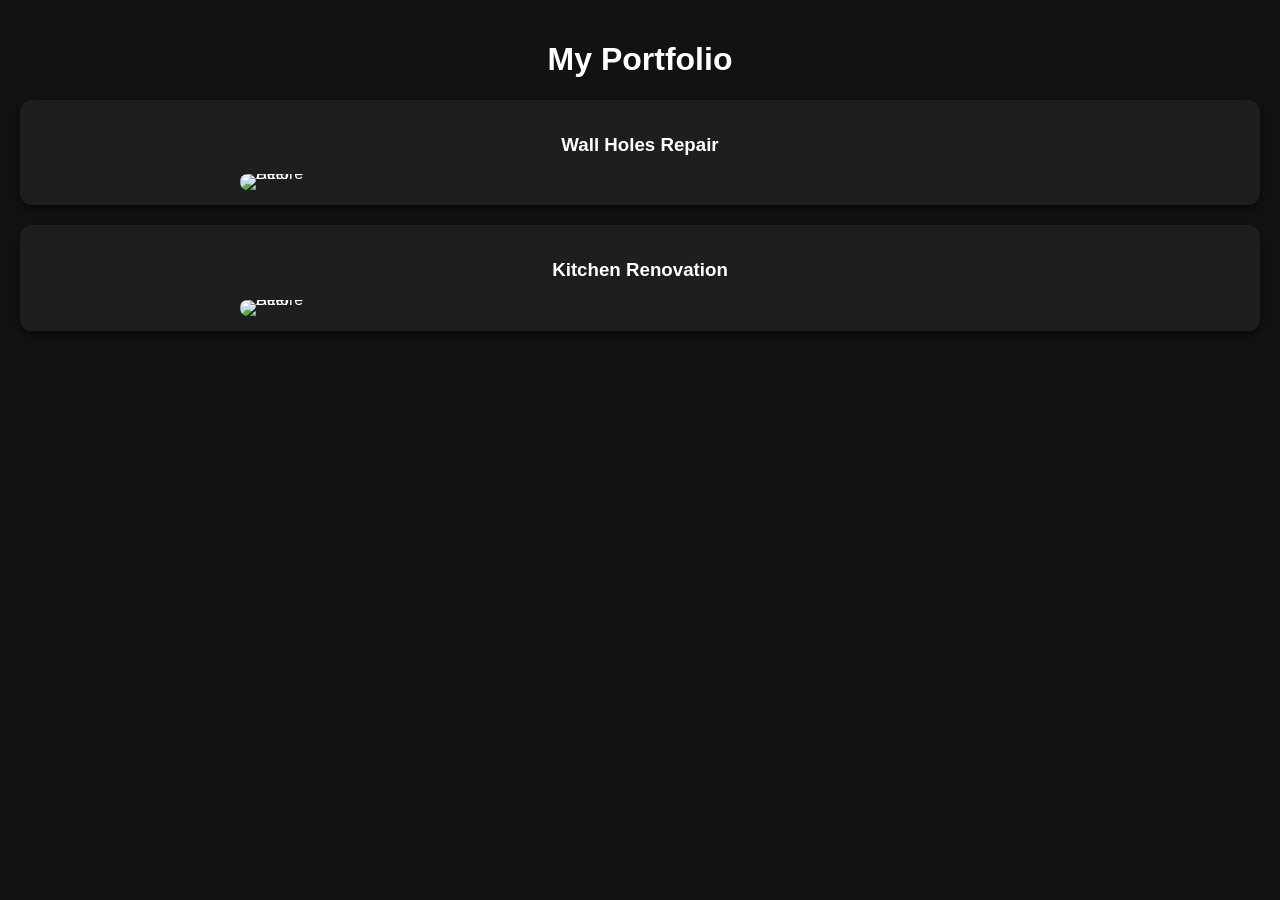
==== index (4).html @ cd320cba "ok" ====
<!DOCTYPE html>
<html lang="en">
<head>
    <meta charset="UTF-8">
    <meta name="viewport" content="width=device-width, initial-scale=1.0">
    <title>Portfolio - Before/After</title>
    <link rel="manifest" href="manifest.json">
    <style>
        body { font-family: sans-serif; background: #121212; color: #fff; margin: 0; padding: 20px; }
        h1 { text-align: center; }
        .card { background: #1e1e1e; border-radius: 12px; padding: 15px; margin-bottom: 20px; box-shadow: 0 4px 10px rgba(0,0,0,0.5); display: flex; flex-direction: column; align-items: center; }
        .slider-container { position: relative; width: 100%; max-width: 800px; line-height: 0; border-radius: 8px; overflow: hidden; user-select: none; }
        .slider-container img { display: block; width: 100%; height: auto; pointer-events: none; }
        .img-after-wrap { position: absolute; top: 0; left: 0; width: 100%; height: 100%; clip-path: inset(0 50% 0 0); border-right: 3px solid #fff; }
        .img-after-wrap img { width: 100%; height: 100%; object-fit: contain; }
        .range-input { position: absolute; bottom: 15px; left: 5%; width: 90%; z-index: 10; cursor: pointer; }
        
        /* Update Banner Popup */
        #update-banner { display: none; position: fixed; bottom: 20px; left: 50%; transform: translateX(-50%); background: #ff9800; color: #000; padding: 12px 20px; border-radius: 30px; font-weight: bold; box-shadow: 0 5px 15px rgba(0,0,0,0.3); z-index: 1000; cursor: pointer; }
    </style>
</head>
<body>

    <h1>My Portfolio</h1>
    <div id="card-container"></div>

    <div id="update-banner">🔄 New update available! Click to reload.</div>

    <script>
        // --- ADD / EDIT YOUR CARDS CONFIG HERE ---
        const portfolioCards = [
            {
                header: "Wall Holes Repair",
                before: "https://images.unsplash.com/photo-1513694203232-719a280e022f?w=600",
                after: "https://images.unsplash.com/photo-1581092160607-ee22621dd758?w=600"
            },
            {
                header: "Kitchen Renovation",
                before: "https://images.unsplash.com/photo-1503387762-592deb58ef4e?w=600",
                after: "https://images.unsplash.com/photo-1556911220-e15b29be8c8f?w=600"
            }
        ];

        const container = document.getElementById("card-container");

        portfolioCards.forEach(item => {
            container.innerHTML += `
                <div class="card">
                    <h3>${item.header}</h3>
                    <div class="slider-container">
                        <img src="${item.before}" alt="Before">
                        <div class="img-after-wrap">
                            <img src="${item.after}" alt="After">
                        </div>
                        <input type="range" min="0" max="100" value="50" class="range-input">
                    </div>
                </div>
            `;
        });

        // Slider Mask Logic (Using clip-path for clean anchoring and no stretching)
        document.querySelectorAll('.slider-container').forEach(slider => {
            const range = slider.querySelector('.range-input');
            const afterWrap = slider.querySelector('.img-after-wrap');
            
            range.addEventListener('input', (e) => {
                const val = e.target.value;
                // Clips from the right side based on range value
                afterWrap.style.clipPath = `inset(0 ${100 - val}% 0 0)`;
            });
        });

        // --- SERVICE WORKER REGISTRATION & UPDATE DETECTOR ---
        const CHECK_INTERVAL_MS = 30 * 1000; // how often to check the repo/server for a new sw.js
        let waitingWorker = null;

        if ('serviceWorker' in navigator) {
            navigator.serviceWorker.register('./sw.js').then(reg => {

                // Fired when the browser finds a byte-different sw.js on the server
                reg.addEventListener('updatefound', () => {
                    const newWorker = reg.installing;
                    newWorker.addEventListener('statechange', () => {
                        if (newWorker.state === 'installed' && navigator.serviceWorker.controller) {
                            // A new version is installed and waiting — show the banner
                            waitingWorker = reg.waiting || newWorker;
                            document.getElementById('update-banner').style.display = 'block';
                        }
                    });
                });

                // Actively poll for changes instead of waiting for the browser's own schedule.
                // reg.update() forces a fresh network fetch of sw.js and compares it byte-for-byte
                // against the currently installed one — this is what detects "repo changed".
                setInterval(() => {
                    reg.update().catch(() => {/* offline or fetch failed, ignore */});
                }, CHECK_INTERVAL_MS);

                // Also check immediately whenever the tab regains focus/visibility
                document.addEventListener('visibilitychange', () => {
                    if (document.visibilityState === 'visible') {
                        reg.update().catch(() => {});
                    }
                });
            });

            // When a new worker takes control (after skipWaiting + reload), refresh once more
            let refreshing = false;
            navigator.serviceWorker.addEventListener('controllerchange', () => {
                if (refreshing) return;
                refreshing = true;
                window.location.reload();
            });

            document.getElementById('update-banner').addEventListener('click', () => {
                if (waitingWorker) {
                    // Tell the new worker to activate now; controllerchange listener above reloads the page
                    waitingWorker.postMessage('SKIP_WAITING');
                } else {
                    window.location.reload();
                }
            });
        }
    </script>
</body>
</html>
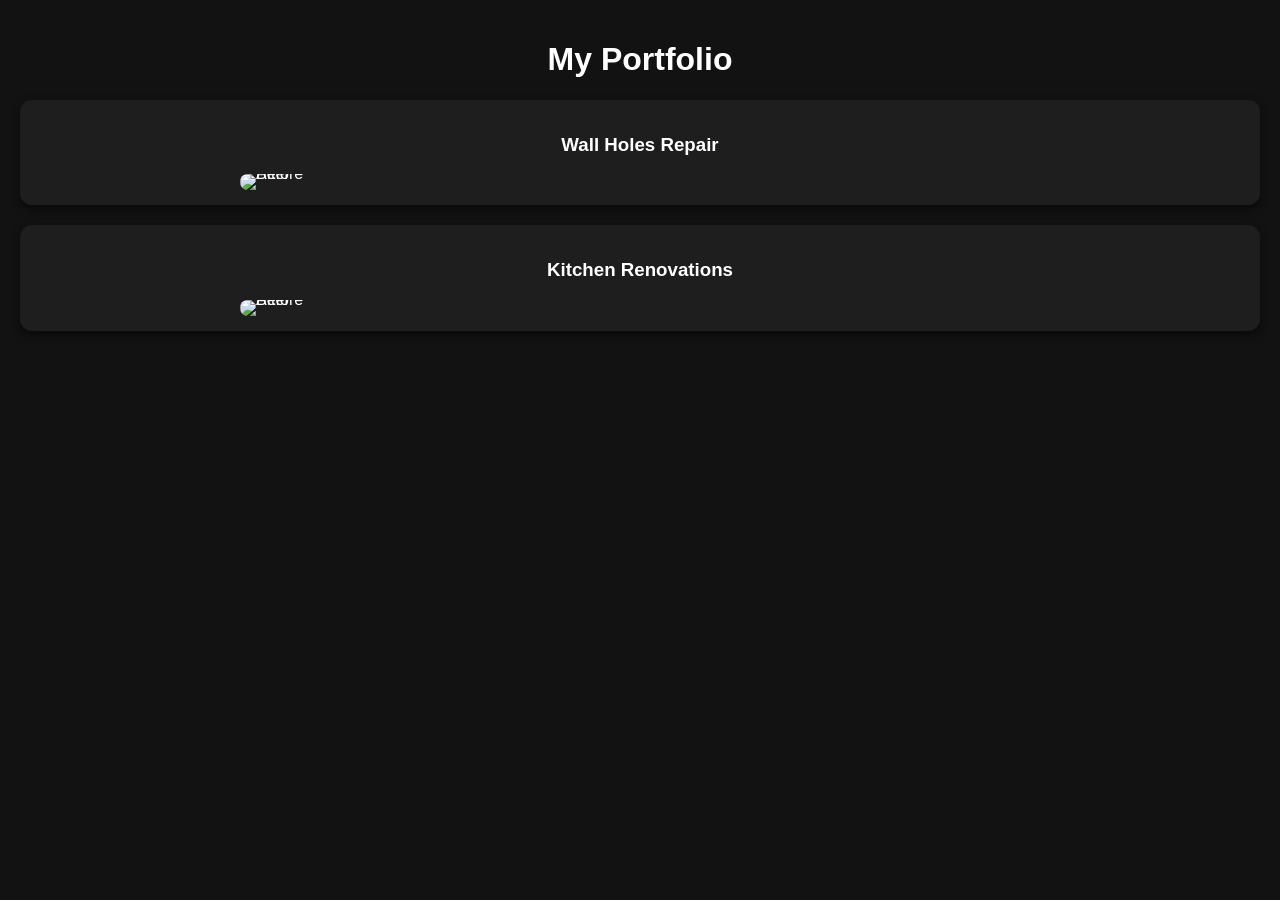
==== commit 7a0a422a: "Update index (4).html" ====
--- a/index (4).html
+++ b/index (4).html
@@ -35,7 +35,7 @@
                 after: "https://images.unsplash.com/photo-1581092160607-ee22621dd758?w=600"
             },
             {
-                header: "Kitchen Renovation",
+                header: "Kitchen Renovations",
                 before: "https://images.unsplash.com/photo-1503387762-592deb58ef4e?w=600",
                 after: "https://images.unsplash.com/photo-1556911220-e15b29be8c8f?w=600"
             }
@@ -123,4 +123,4 @@
         }
     </script>
 </body>
-</html>+</html>
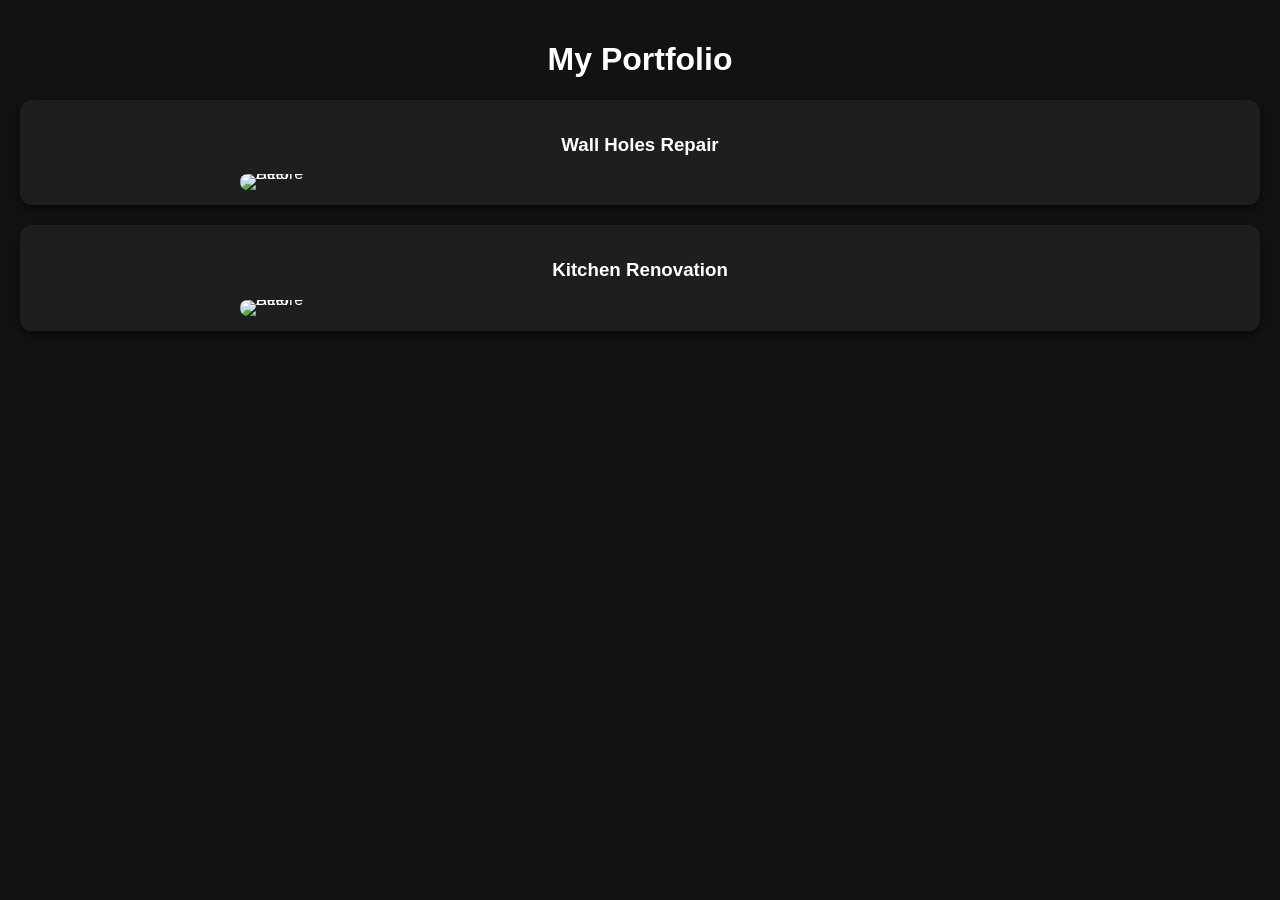
==== commit 4e6fe4b6: "Update index (4).html" ====
--- a/index (4).html
+++ b/index (4).html
@@ -35,7 +35,7 @@
                 after: "https://images.unsplash.com/photo-1581092160607-ee22621dd758?w=600"
             },
             {
-                header: "Kitchen Renovations",
+                header: "Kitchen Renovation",
                 before: "https://images.unsplash.com/photo-1503387762-592deb58ef4e?w=600",
                 after: "https://images.unsplash.com/photo-1556911220-e15b29be8c8f?w=600"
             }
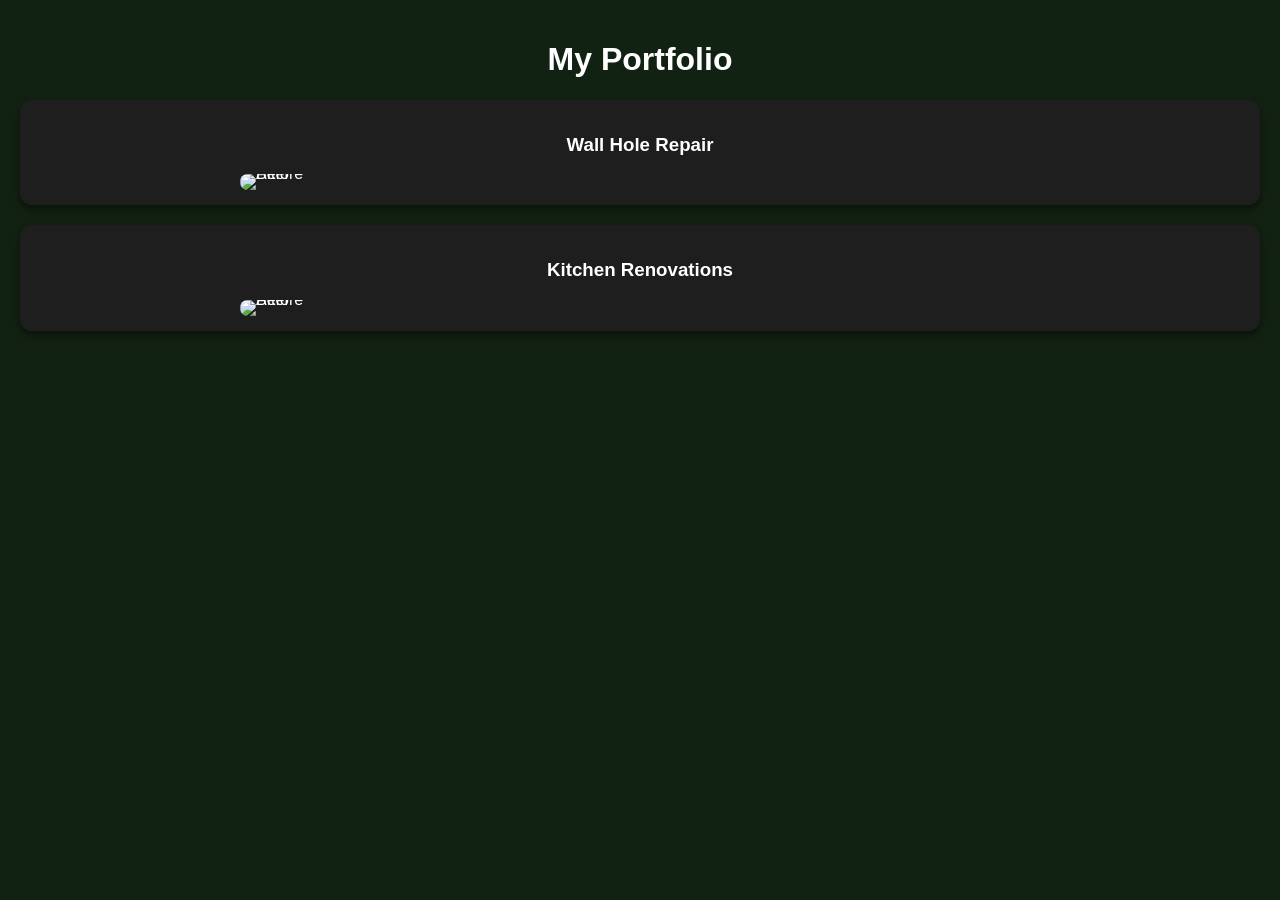
==== commit f1e685c2: "Update index (4).html" ====
--- a/index (4).html
+++ b/index (4).html
@@ -6,7 +6,7 @@
     <title>Portfolio - Before/After</title>
     <link rel="manifest" href="manifest.json">
     <style>
-        body { font-family: sans-serif; background: #121212; color: #fff; margin: 0; padding: 20px; }
+        body { font-family: sans-serif; background: #122212; color: #fff; margin: 0; padding: 20px; }
         h1 { text-align: center; }
         .card { background: #1e1e1e; border-radius: 12px; padding: 15px; margin-bottom: 20px; box-shadow: 0 4px 10px rgba(0,0,0,0.5); display: flex; flex-direction: column; align-items: center; }
         .slider-container { position: relative; width: 100%; max-width: 800px; line-height: 0; border-radius: 8px; overflow: hidden; user-select: none; }
@@ -30,12 +30,12 @@
         // --- ADD / EDIT YOUR CARDS CONFIG HERE ---
         const portfolioCards = [
             {
-                header: "Wall Holes Repair",
+                header: "Wall Hole Repair",
                 before: "https://images.unsplash.com/photo-1513694203232-719a280e022f?w=600",
                 after: "https://images.unsplash.com/photo-1581092160607-ee22621dd758?w=600"
             },
             {
-                header: "Kitchen Renovation",
+                header: "Kitchen Renovations",
                 before: "https://images.unsplash.com/photo-1503387762-592deb58ef4e?w=600",
                 after: "https://images.unsplash.com/photo-1556911220-e15b29be8c8f?w=600"
             }
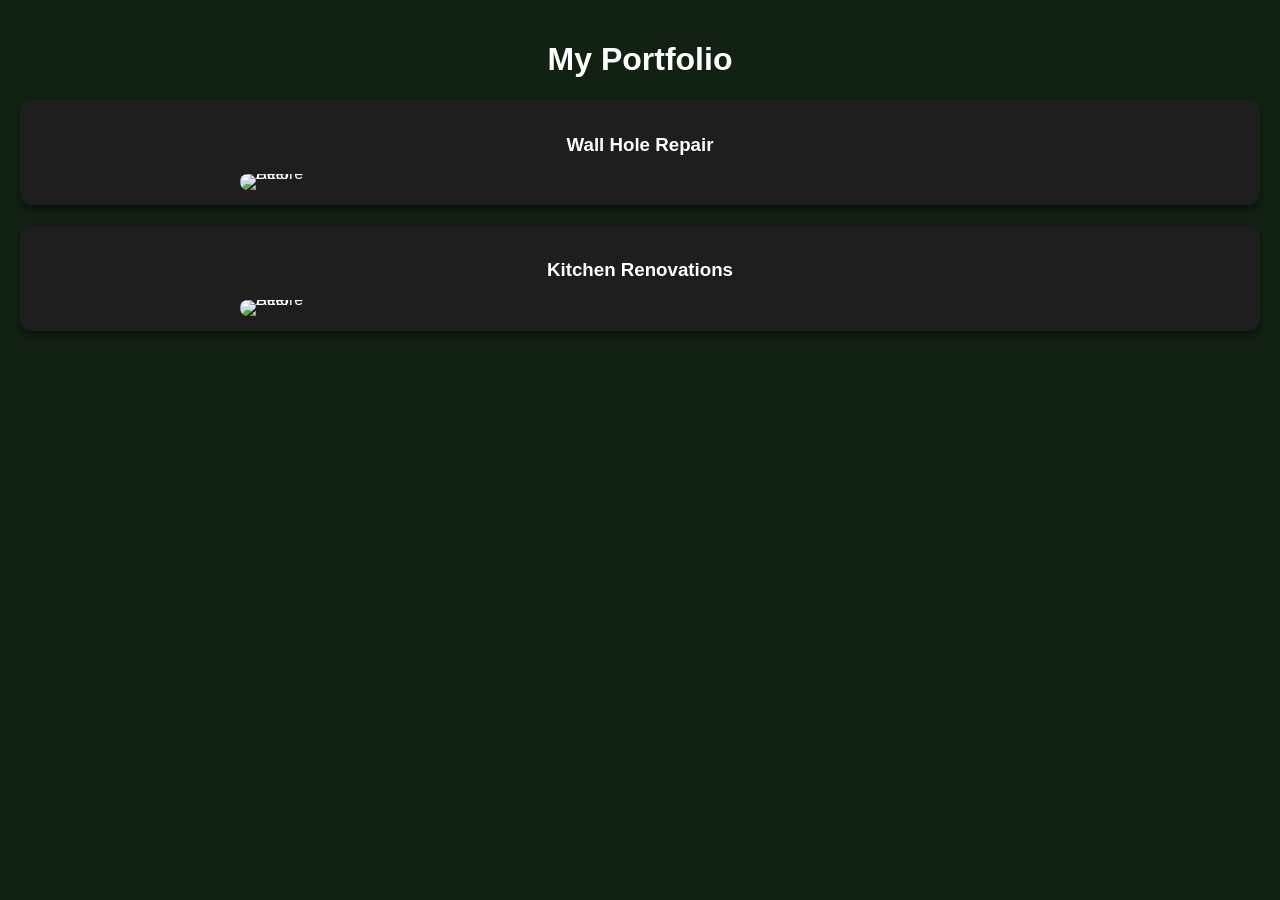
==== commit 51dd9ae1: "Update index (4).html" ====
--- a/index (4).html
+++ b/index (4).html
@@ -6,7 +6,7 @@
     <title>Portfolio - Before/After</title>
     <link rel="manifest" href="manifest.json">
     <style>
-        body { font-family: sans-serif; background: #122212; color: #fff; margin: 0; padding: 20px; }
+        body { font-family: sans-serif; background: #112212; color: #fff; margin: 0; padding: 20px; }
         h1 { text-align: center; }
         .card { background: #1e1e1e; border-radius: 12px; padding: 15px; margin-bottom: 20px; box-shadow: 0 4px 10px rgba(0,0,0,0.5); display: flex; flex-direction: column; align-items: center; }
         .slider-container { position: relative; width: 100%; max-width: 800px; line-height: 0; border-radius: 8px; overflow: hidden; user-select: none; }
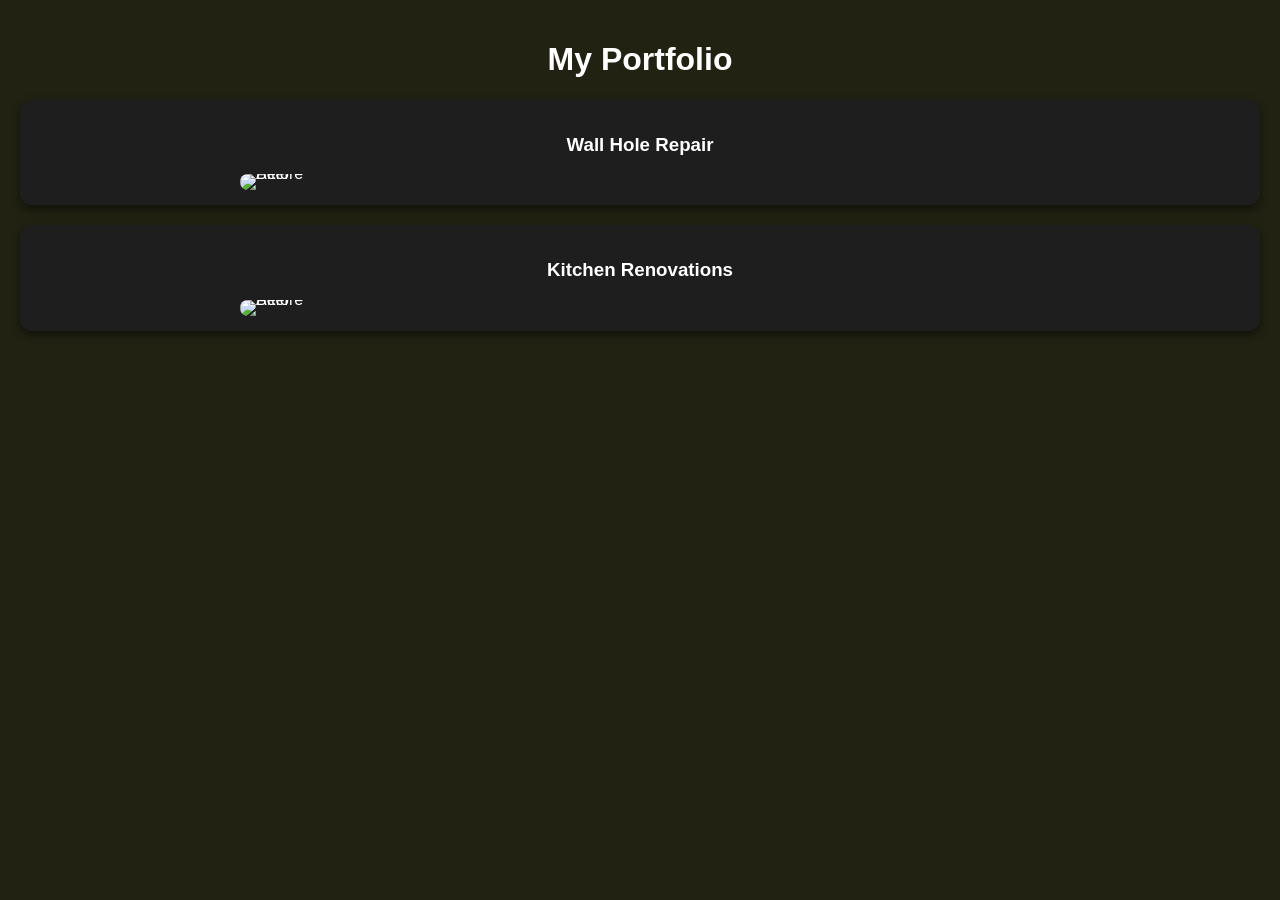
==== commit 743102af: "Update index (4).html" ====
--- a/index (4).html
+++ b/index (4).html
@@ -6,7 +6,7 @@
     <title>Portfolio - Before/After</title>
     <link rel="manifest" href="manifest.json">
     <style>
-        body { font-family: sans-serif; background: #112212; color: #fff; margin: 0; padding: 20px; }
+        body { font-family: sans-serif; background: #212212; color: #fff; margin: 0; padding: 20px; }
         h1 { text-align: center; }
         .card { background: #1e1e1e; border-radius: 12px; padding: 15px; margin-bottom: 20px; box-shadow: 0 4px 10px rgba(0,0,0,0.5); display: flex; flex-direction: column; align-items: center; }
         .slider-container { position: relative; width: 100%; max-width: 800px; line-height: 0; border-radius: 8px; overflow: hidden; user-select: none; }
